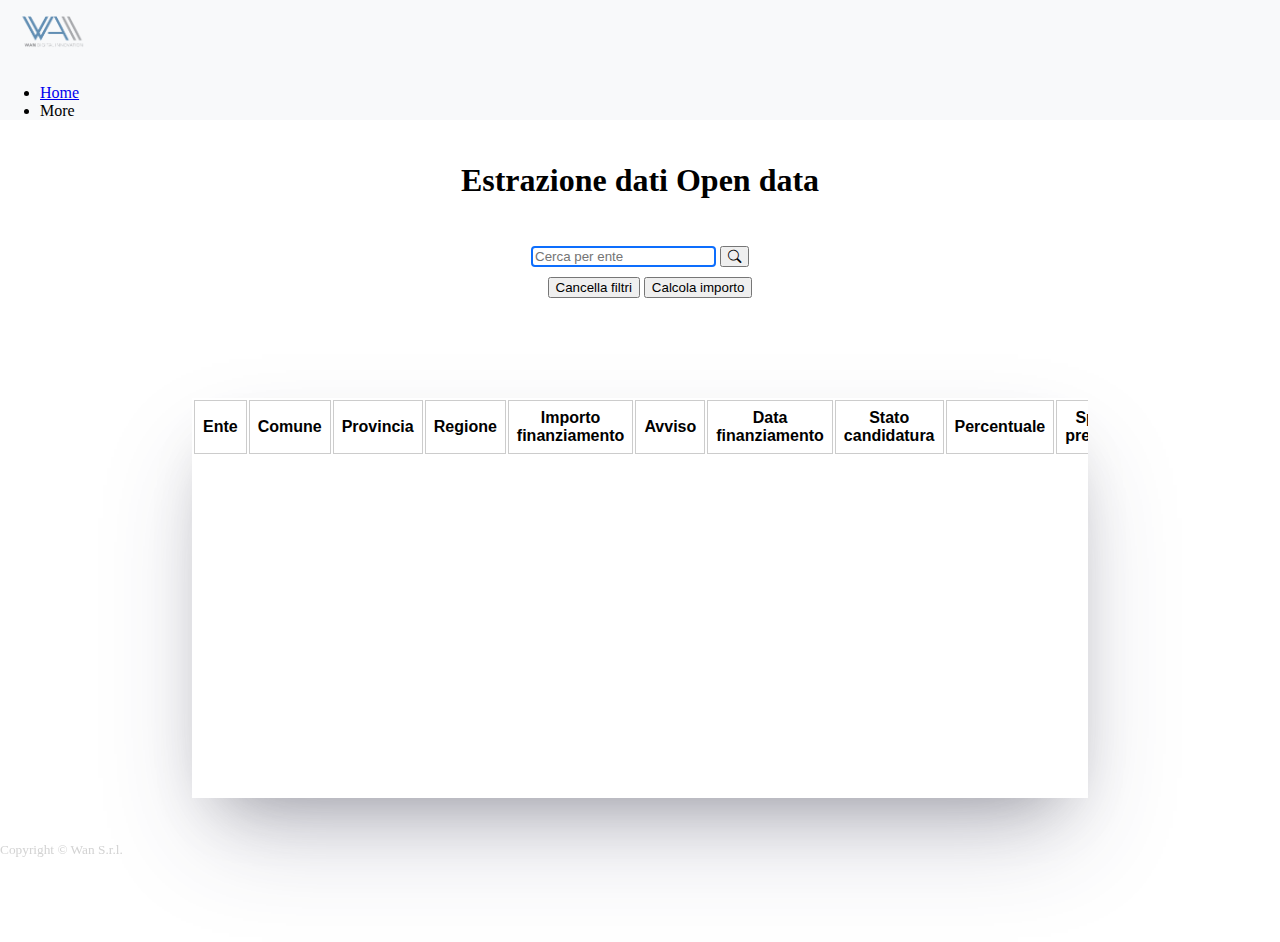
==== pages/opendata.html @ 82b285b7 "date update" ====
<!DOCTYPE html>

<html lang="it">
<head>
  <meta charset="utf-8">
  <meta name="viewport" content="width=device-width, initial-scale=1.0, minimum-scale=1.0, maximum-scale = 1.0, user-scalable = no, shrink-to-fit=no">
  <title>Wan - OpenData</title>
  <LINK href="../index.css" rel="stylesheet" type="text/css"/>
  <link rel="icon" type="image/x-icon" href="/images/favicon_wan.ico">
  <link href="https://cdn.jsdelivr.net/npm/bootstrap@5.0.2/dist/css/bootstrap.min.css" rel="stylesheet" integrity="sha384-EVSTQN3/azprG1Anm3QDgpJLIm9Nao0Yz1ztcQTwFspd3yD65VohhpuuCOmLASjC" crossorigin="anonymous">  <script href="../index.js" type="text/css"></script>
  <link rel="stylesheet" href="https://cdn.jsdelivr.net/npm/bootstrap-icons@1.10.3/font/bootstrap-icons.css">
  <script src="https://code.jquery.com/jquery-3.2.1.min.js"></script>
  <script src="https://cdn.jsdelivr.net/npm/bootstrap@5.0.2/dist/js/bootstrap.bundle.min.js" integrity="sha384-MrcW6ZMFYlzcLA8Nl+NtUVF0sA7MsXsP1UyJoMp4YLEuNSfAP+JcXn/tWtIaxVXM" crossorigin="anonymous"></script>
  <script src="https://cdn.jsdelivr.net/npm/popper.js@1.12.9/dist/umd/popper.min.js" integrity="sha384-ApNbgh9B+Y1QKtv3Rn7W3mgPxhU9K/ScQsAP7hUibX39j7fakFPskvXusvfa0b4Q" crossorigin="anonymous"></script>
  <script type="text/javascript" src="../date.js/date-it-IT.js"></script>
</head>

<body>
  <nav id="nav" class="navbar navbar-expand navbar-light bg-light">
    <div class="container-fluid">
      <a class="navbar-brand" href="../index.html">
        <img src="../images/Wan.png" alt="" width="100rem"class="d-inline-block align-text-top">
      </a>
      <div class="collapse navbar-collapse" id="navbarSupportedContent">
        <ul class="navbar-nav me-auto mb-2 mb-lg-0">
          <li class="nav-item">
            <a class="nav-link active" aria-current="page" href="../index.html">Home</a>
          </li>
          <li class="nav-item">
            <a class="nav-link disabled">More</a>
          </li>
        </ul>
      </div>
    </div>
  </nav>
  <br>
  <div id="wrapper">
    <h1 style="text-align: center; margin-top: 0.5rem;">Estrazione dati Open data</h1>
    <div style="text-align: center; padding-top: 0.5rem; width: 100%; margin: 0 auto;" id="filters">
      <br>
      <div class="input-group mb-3" style="width: 40%;margin: 0 auto;">
        <input id="search-input-ente" type="text" class="form-control" placeholder="Cerca per ente">
        <dfn style="width: 40rem !important;" data-info="Inserire un ente di cui estrarre i dati. Fare attenzione a eventuali caratteri speciali come accenti o apostrofi.">
        <button class="btn btn-primary" id="search-button-ente" type="button">
          <i class="bi bi-search"></i>
        </button>
      </dfn>
      </div>
      <div style="padding: 10px; margin: 0 auto;" id="filterContainer">
        <button class="btn btn-primary" style="margin: 0;" onclick="location.reload()"><span class="glyphicon glyphicon-refresh"></span> Cancella filtri</button>
        <dfn data-info="Calcola l'importo finanziato, la spesa presunta, il residuo e le entrate di un ente inserito in input."><button class="btn btn-danger" style="margin: 0;" id="btnImporto"><span class="glyphicon glyphicon-refresh"></span> Calcola importo</button></dfn>    
      </div>
      <br>
      <div style="width: 72%;margin: 0 auto;">
        <div id="labels" style="float: left;">
          <div id="labelsImporto" style="display: none; width: 100%;margin: 0 auto;">
            <span class="text">Somma importo finanziamento: </span><span id="sumImporto" class="sum">0</span><br>
            <span class="text">Somma spesa presunta: </span><span id="sumSpesaPres" class="sum">0</span><br>
            <span class="text">Somma residuo: </span><span id="sumResiduo" class="sum">0</span>
            <br><br>
          </div>
          <div id="labelsEntrate" style="display: none; width: 100%;margin: 0 auto;">
            <span class="text"><b>Entrate correnti</b>: </span><span id="entrCorrenti" class="entr">0</span><br>
            <span class="text"><b>Entrate capitali</b>: </span><span id="entrCapitali" class="entr">0</span><br>
            <br><br>
          </div>
        </div>
      </div>
    </div>
    <br>
    <br>
    <div class="main-wrapper-date" style="display: none;">
      <div id="tableContainerDate" style="visibility: visible;" class="responsive-table">
        <table id="tableDate" class="table">
          <thead id="tableHeadDate" style="overflow: hidden;text-align: center;border: 1px solid #cccccc;">
            <tr>
              <th scope="col">Avviso</th>
              <th scope="col">Data finanziamento</th>
              <th scope="col">Determina entro il</th>
              <th scope="col">Completamento entro il</th>
            </tr>
          </thead>
          <tbody id="tableBodyDate" style="text-align: center; vertical-align: middle;">
  
          </tbody>
        </table>
      </div>
    </div>
    <br>
    <br>
    <div class="main-wrapper">
      <div id="tableContainer" style="visibility: visible;" class="responsive-table">
        <table id="table" class="table">
          <thead id="tableHead" style="overflow: hidden;text-align: center;border: 1px solid #cccccc;">
            <tr>
              <th scope="col">Ente</th>
              <th scope="col">Comune</th>
              <th scope="col">Provincia</th>
              <th scope="col">Regione</th>
              <th scope="col">Importo finanziamento</th>
              <th scope="col">Avviso</th>
              <th scope="col">Data finanziamento</th>
              <th scope="col">Stato candidatura</th>
              <th scope="col">Percentuale</th>
              <th scope="col">Spesa presunta</th>
              <th scope="col">Residuo</th>
            </tr>
          </thead>
          <tbody id="tableBody" style="text-align: center; vertical-align: middle;">
  
          </tbody>
        </table>
      </div>
      <div id="tableContainerImporto" style="visibility:hidden;" class="responsive-table">
        <table id="tableImporto" class="table">
          <thead id="tableHeadImporto" style="overflow: hidden;text-align: center;border: 1px solid #cccccc;">
            <tr>
              <th scope="col">Ente</th>
              <th scope="col">Avviso</th>
              <th scope="col">Residuo</th>
              <th scope="col">Importo finanziamento</th>
            </tr>
          </thead>
          <tbody id="tableBodyImporto">
  
          </tbody>
        </table>
      </div>
    </div>
    <br><br><br><br>
    <br><br><br><br>
  </div>
  
  <footer id="sticky-footer" class="flex-shrink-0 py-4 bg-dark text-white-50">
    <div class="container text-center">
      <small>Copyright &copy; Wan S.r.l.</small>
    </div>
  </footer>
  
  
  
  <script>
    let isFiltered = false
    let lastIndex = 0
    $.getJSON('https://raw.githubusercontent.com/teamdigitale/padigitale2026-opendata/main/data/candidature_comuni_finanziate.json', function(data) {
      isFiltered = false  
      for(let i = 0; i < 300; i++)
        {
          let newRow = $("<tr>")
          $("<td>").html(data[i].ente).appendTo(newRow)
          $("<td>").html(data[i].comune).appendTo(newRow)
          $("<td>").html(data[i].provincia).appendTo(newRow)
          $("<td>").html(data[i].regione).appendTo(newRow)
          $("<td>").html(data[i].importo_finanziamento.toFixed(2).toString().replace(/\./g, ',')).digits().appendTo(newRow)
          $("<td>").html(data[i].avviso).appendTo(newRow)
          $("<td>").html(Date.parse(data[i].data_finanziamento).toString("dd/MM/yyyy")).appendTo(newRow)
          $("<td>").html(data[i].stato_candidatura).appendTo(newRow)
            if(data[i].avviso.includes("1.2")){
              $("<td>").html("15%").appendTo(newRow);
              $("<td>").html(((data[i].importo_finanziamento * 15)/100).toFixed(2).toString().replace(/\./g, ',')).digits().appendTo(newRow)
              $("<td>").html((data[i].importo_finanziamento - ((data[i].importo_finanziamento * 15)/100)).toFixed(2).toString().replace(/\./g, ',')).digits().appendTo(newRow)
            } else if(data[i].avviso.includes("1.4.1")){
              $("<td>").html("20%").appendTo(newRow)
              $("<td>").html(((data[i].importo_finanziamento * 20)/100).toFixed(2).toString().replace(/\./g, ',')).digits().appendTo(newRow)
              $("<td>").html((data[i].importo_finanziamento - ((data[i].importo_finanziamento * 20)/100)).toFixed(2).toString().replace(/\./g, ',')).digits().appendTo(newRow)
            } else if(data[i].avviso.includes("1.4.3 - app IO")){
              $("<td>").html("40%").appendTo(newRow)
              $("<td>").html(((data[i].importo_finanziamento * 40)/100).toFixed(2).toString().replace(/\./g, ',')).digits().appendTo(newRow)
              $("<td>").html((data[i].importo_finanziamento - ((data[i].importo_finanziamento * 40)/100)).toFixed(2).toString().replace(/\./g, ',')).digits().appendTo(newRow)
            } else if(data[i].avviso.includes("1.4.3 - pagoPA")){
              $("<td>").html("35%").appendTo(newRow)
              $("<td>").html(((data[i].importo_finanziamento * 35)/100).toFixed(2).toString().replace(/\./g, ',')).digits().appendTo(newRow)
              $("<td>").html((data[i].importo_finanziamento - ((data[i].importo_finanziamento * 35)/100)).toFixed(2).toString().replace(/\./g, ',')).digits().appendTo(newRow)
            } else if(data[i].avviso.includes("1.4.4")){
              $("<td>").html("20%").appendTo(newRow)
              $("<td>").html(((data[i].importo_finanziamento * 20)/100).toFixed(2).toString().replace(/\./g, ',')).digits().appendTo(newRow)
              $("<td>").html((data[i].importo_finanziamento - ((data[i].importo_finanziamento * 20)/100)).toFixed(2).toString().replace(/\./g, ',')).digits().appendTo(newRow)
            } else if(data[i].avviso.includes("1.4.5")){
              $("<td>").html("60%").appendTo(newRow)
              $("<td>").html(((data[i].importo_finanziamento * 60)/100).toFixed(2).toString().replace(/\./g, ',')).digits().appendTo(newRow)
              $("<td>").html((data[i].importo_finanziamento - ((data[i].importo_finanziamento * 60)/100)).toFixed(2).toString().replace(/\./g, ',')).digits().appendTo(newRow)
            } else {
              $("<td>").html("").appendTo(newRow)
            }
          
          newRow.appendTo("#table tbody")
        }
        lastIndex = 300
    });

  function myFunction() {
    // Declare variables
    var inputEnte, inputComune, inputProvincia, filterEnte, table, tr, tdEnte, tdComune, tdProvincia, i, txtValueEnte, txtValueComune, txtValueProvincia
    inputEnte = document.getElementById("filterEnte");
    filterEnte = inputEnte.value.toUpperCase();
    table = document.getElementById("table");
    tr = table.getElementsByTagName("tr");

    // Loop through all table rows, and hide those who don't match the search query
    for (i = 0; i < tr.length; i++) {
      tdEnte = tr[i].getElementsByTagName("td")[1];
      if (td) {
        txtValue = td.textContent || td.innerText;
        if (txtValue.toUpperCase().indexOf(filter) > -1) {
          tr[i].style.display = "";
        } else {
          tr[i].style.display = "none";
        }
      }
    }
  }

  document.getElementsByClassName("main-wrapper")[0].addEventListener("scroll", function handler() {
    
    if(isFiltered == false) {
      var scrollTop = document.getElementsByClassName("main-wrapper")[0].scrollTop;
      var scrollHeight = document.getElementsByClassName("main-wrapper")[0].scrollHeight;
      var offsetHeight = document.getElementsByClassName("main-wrapper")[0].offsetHeight;

      //check if the scroll reached the bottom
      if (offsetHeight + scrollTop >= scrollHeight)
      {
        $.getJSON('https://raw.githubusercontent.com/teamdigitale/padigitale2026-opendata/main/data/candidature_comuni_finanziate.json', function(data) {
          for(let i = lastIndex; i < (lastIndex + 300); i++)
          {
            let newRow = $("<tr>")
            $("<td>").html(data[i].ente).appendTo(newRow)
            $("<td>").html(data[i].comune).appendTo(newRow)
            $("<td>").html(data[i].provincia).appendTo(newRow)
            $("<td>").html(data[i].regione).appendTo(newRow)
            $("<td>").html(data[i].importo_finanziamento.toFixed(2).toString().replace(/\./g, ',')).digits().appendTo(newRow)
            $("<td>").html(data[i].avviso).appendTo(newRow)
            $("<td>").html(Date.parse(data[i].data_finanziamento).toString("dd/MM/yyyy")).appendTo(newRow)
            $("<td>").html(data[i].stato_candidatura).appendTo(newRow)
            if(data[i].avviso.includes("1.2")){
              $("<td>").html("15%").appendTo(newRow);
              $("<td>").html(((data[i].importo_finanziamento * 15)/100).toFixed(2).toString().replace(/\./g, ',')).digits().appendTo(newRow)
              $("<td>").html((data[i].importo_finanziamento - ((data[i].importo_finanziamento * 15)/100)).toFixed(2).toString().replace(/\./g, ',')).digits().appendTo(newRow)
            } else if(data[i].avviso.includes("1.4.1")){
              $("<td>").html("20%").appendTo(newRow)
              $("<td>").html(((data[i].importo_finanziamento * 20)/100).toFixed(2).toString().replace(/\./g, ',')).digits().appendTo(newRow)
              $("<td>").html((data[i].importo_finanziamento - ((data[i].importo_finanziamento * 20)/100)).toFixed(2).toString().replace(/\./g, ',')).digits().appendTo(newRow)
            } else if(data[i].avviso.includes("1.4.3 - app IO")){
              $("<td>").html("40%").appendTo(newRow)
              $("<td>").html(((data[i].importo_finanziamento * 40)/100).toFixed(2).toString().replace(/\./g, ',')).digits().appendTo(newRow)
              $("<td>").html((data[i].importo_finanziamento - ((data[i].importo_finanziamento * 40)/100)).toFixed(2).toString().replace(/\./g, ',')).digits().appendTo(newRow)
            } else if(data[i].avviso.includes("1.4.3 - pagoPA")){
              $("<td>").html("35%").appendTo(newRow)
              $("<td>").html(((data[i].importo_finanziamento * 35)/100).toFixed(2).toString().replace(/\./g, ',')).digits().appendTo(newRow)
              $("<td>").html((data[i].importo_finanziamento - ((data[i].importo_finanziamento * 35)/100)).toFixed(2).toString().replace(/\./g, ',')).digits().appendTo(newRow)
            } else if(data[i].avviso.includes("1.4.4")){
              $("<td>").html("20%").appendTo(newRow)
              $("<td>").html(((data[i].importo_finanziamento * 20)/100).toFixed(2).toString().replace(/\./g, ',')).digits().appendTo(newRow)
              $("<td>").html((data[i].importo_finanziamento - ((data[i].importo_finanziamento * 20)/100)).toFixed(2).toString().replace(/\./g, ',')).digits().appendTo(newRow)
            } else if(data[i].avviso.includes("1.4.5")){
              $("<td>").html("60%").appendTo(newRow)
              $("<td>").html(((data[i].importo_finanziamento * 60)/100).toFixed(2).toString().replace(/\./g, ',')).digits().appendTo(newRow)
              $("<td>").html((data[i].importo_finanziamento - ((data[i].importo_finanziamento * 60)/100)).toFixed(2).toString().replace(/\./g, ',')).digits().appendTo(newRow)
            } else {
              $("<td>").html("").appendTo(newRow)
            }
            newRow.appendTo("#table tbody")
            if(i == data.length - 1){
              this.removeEventListener("scroll",handler)
              break;
            }
          }
          lastIndex += 300
      });
      }
    }
});

  $("#search-button-ente").on('click', () => {
    let inputValue = ""
    if($("#search-input-ente").val().toUpperCase().includes("COMUNE DI")){
      inputValue = $("#search-input-ente").val().toUpperCase().replace("COMUNE DI","").trim();
    }else{
      inputValue = $("#search-input-ente").val().trim();
    }
    if(inputValue.includes("ì")){
        inputValue = inputValue.replace(/\ì/g, 'i\'')
      } else if (inputValue.includes("í")){
        inputValue = inputValue.replace(/\í/g, 'i\'')
      } else if (inputValue.includes("è")){
        inputValue = inputValue.replace(/\è/g, 'e\'')
      } else if (inputValue.includes("é")){
        inputValue = inputValue.replace(/\é/g, 'e\'')
      } else if (inputValue.includes("ò")){
        inputValue = inputValue.replace(/\ò/g, 'o\'')
      } else if (inputValue.includes("ó")){
        inputValue = inputValue.replace(/\ó/g, 'o\'')
      } else if (inputValue.includes("à")){
        inputValue = inputValue.replace(/\à/g, 'a\'')
      } else if (inputValue.includes("á")){
        inputValue = inputValue.replace(/\á/g, 'a\'')
      } else if (inputValue.includes("ù")){
        inputValue = inputValue.replace(/\ù/g, 'u\'')
      } else if (inputValue.includes("ú")){
        inputValue = inputValue.replace(/\ú/g, 'u\'')
      }
    if(inputValue != "") {
      isFiltered = true
      let array = null
      $("#search-input-ente").css("border","2px solid #0d6efd")
      $("#search-button-ente").css("background-color","#0d6efd")
      $("#search-button-ente").css("border","1px solid #0d6efd")
      $("#table tbody tr").each(function() {
        $(this).remove()
      })
      if($("#tableContainerImporto").css("visibility") == "visible") {
        location.reload()
      }
      $.getJSON('https://raw.githubusercontent.com/teamdigitale/padigitale2026-opendata/main/data/candidature_comuni_finanziate.json', function(data) {
        array = data.filter(a => a.ente.toUpperCase() == ("COMUNE DI " + inputValue.toUpperCase()))
        if(array.length == 0){
            alert("Inserire un ente valido!");
            location.reload();
        }
        let codComune = array[0].cod_comune
        $("#search-input-ente").val("Comune di " + inputValue.toLowerCase().replace(/\b[a-z]/g, function(letter) {
                  return letter.toUpperCase();
        }));
        for(let i = 0; i < array.length; i++)
        {
          let newRow = $("<tr>")
          $("<td>").html(array[i].ente).appendTo(newRow)
          $("<td>").html(array[i].comune).appendTo(newRow)
          $("<td>").html(array[i].provincia).appendTo(newRow)
          $("<td>").html(array[i].regione).appendTo(newRow)
          $("<td>").html(array[i].importo_finanziamento.toFixed(2).toString().replace(/\./g, ',')).digits().appendTo(newRow)
          $("<td>").html(array[i].avviso).appendTo(newRow)
          $("<td>").html(Date.parse(array[i].data_finanziamento).toString("dd/MM/yyyy")).appendTo(newRow)
          $("<td>").html(array[i].stato_candidatura).appendTo(newRow)
            if(array[i].cod_comune == codComune)
            {
              if(array[i].avviso.includes("1.2")){
                $("<td>").html("15%").appendTo(newRow);
                $("<td>").html(((array[i].importo_finanziamento * 15)/100).toFixed(2).toString().replace(/\./g, ',')).digits().appendTo(newRow)
                $("<td>").html((array[i].importo_finanziamento - ((array[i].importo_finanziamento * 15)/100)).toFixed(2).toString().replace(/\./g, ',')).digits().appendTo(newRow)
              } else if(array[i].avviso.includes("1.4.1")){
                $("<td>").html("20%").appendTo(newRow)
                $("<td>").html(((array[i].importo_finanziamento * 20)/100).toFixed(2).toString().replace(/\./g, ',')).digits().appendTo(newRow)
                $("<td>").html((array[i].importo_finanziamento - ((array[i].importo_finanziamento * 20)/100)).toFixed(2).toString().replace(/\./g, ',')).digits().appendTo(newRow)
              } else if(array[i].avviso.includes("1.4.3 - app IO")){
                $("<td>").html("40%").appendTo(newRow)
                $("<td>").html(((array[i].importo_finanziamento * 40)/100).toFixed(2).toString().replace(/\./g, ',')).digits().appendTo(newRow)
                $("<td>").html((array[i].importo_finanziamento - ((array[i].importo_finanziamento * 40)/100)).toFixed(2).toString().replace(/\./g, ',')).digits().appendTo(newRow)
              } else if(array[i].avviso.includes("1.4.3 - pagoPA")){
                $("<td>").html("35%").appendTo(newRow)
                $("<td>").html(((array[i].importo_finanziamento * 35)/100).toFixed(2).toString().replace(/\./g, ',')).digits().appendTo(newRow)
                $("<td>").html((array[i].importo_finanziamento - ((array[i].importo_finanziamento * 35)/100)).toFixed(2).toString().replace(/\./g, ',')).digits().appendTo(newRow)
              } else if(array[i].avviso.includes("1.4.4")){
                $("<td>").html("20%").appendTo(newRow)
                $("<td>").html(((array[i].importo_finanziamento * 20)/100).toFixed(2).toString().replace(/\./g, ',')).digits().appendTo(newRow)
                $("<td>").html((array[i].importo_finanziamento - ((array[i].importo_finanziamento * 20)/100)).toFixed(2).toString().replace(/\./g, ',')).digits().appendTo(newRow)
              } else if(array[i].avviso.includes("1.4.5")){
                $("<td>").html("60%").appendTo(newRow)
                $("<td>").html(((array[i].importo_finanziamento * 60)/100).toFixed(2).toString().replace(/\./g, ',')).digits().appendTo(newRow)
                $("<td>").html((array[i].importo_finanziamento - ((array[i].importo_finanziamento * 60)/100)).toFixed(2).toString().replace(/\./g, ',')).digits().appendTo(newRow)
              } else {
                $("<td>").html("").appendTo(newRow)
              }
            }
          
        
        newRow.appendTo("#table tbody")
        }
      });
    } 
    else {
      $("#search-input-ente").css("border","2px solid #dc3545")
      $("#search-button-ente").css("background-color","#dc3545")
      $("#search-button-ente").css("border","1px solid #dc3545")
      alert("Inserire un valore!")
    }
  });

  $.fn.digits = function(){ 
    return this.each(function(){ 
        $(this).text( $(this).text().replace(/(\d)(?=(\d\d\d)+(?!\d))/g, "$1.") ); 
    })
}

$(document).on('keypress',function(e) {
    if(e.which == 13) {
      let inputValue = ""
      if($("#search-input-ente").val().toUpperCase().includes("COMUNE DI")){
        inputValue = $("#search-input-ente").val().toUpperCase().replace("COMUNE DI","").trim();
      }else{
        inputValue = $("#search-input-ente").val().trim();
      }
      if(inputValue.includes("ì")){
        inputValue = inputValue.replace(/\ì/g, 'i\'')
      } else if (inputValue.includes("í")){
        inputValue = inputValue.replace(/\í/g, 'i\'')
      } else if (inputValue.includes("è")){
        inputValue = inputValue.replace(/\è/g, 'e\'')
      } else if (inputValue.includes("é")){
        inputValue = inputValue.replace(/\é/g, 'e\'')
      } else if (inputValue.includes("ò")){
        inputValue = inputValue.replace(/\ò/g, 'o\'')
      } else if (inputValue.includes("ó")){
        inputValue = inputValue.replace(/\ó/g, 'o\'')
      } else if (inputValue.includes("à")){
        inputValue = inputValue.replace(/\à/g, 'a\'')
      } else if (inputValue.includes("á")){
        inputValue = inputValue.replace(/\á/g, 'a\'')
      } else if (inputValue.includes("ù")){
        inputValue = inputValue.replace(/\ù/g, 'u\'')
      } else if (inputValue.includes("ú")){
        inputValue = inputValue.replace(/\ú/g, 'u\'')
      }
      let sumSpesaPres = 0
      let sumResiduo = 0

      if(inputValue != "") {
        isFiltered = true
        let array = null
        var items = {}, base, key;
        $("#tableContainer").css("visibility", "hidden")
        $("#tableContainerImporto").css("visibility", "visible")
        $("#labelsImporto").css("display", "block")
        $("#labelsEntrate").css("display", "block")
        $(".main-wrapper-date").css("display", "block")

        $("#search-input-ente").css("border","2px solid #0d6efd")
        $("#search-button-ente").css("background-color","#0d6efd")
        $("#search-button-ente").css("border","1px solid #0d6efd")
        $("#table tr").each(function() {
          $(this).remove()
        })
        $("#tableImporto tbody tr").each(function() {
          $(this).remove()
        })
        $.getJSON('https://raw.githubusercontent.com/teamdigitale/padigitale2026-opendata/main/data/candidature_comuni_finanziate.json', function(data) {
          array = data.filter(a => a.ente.toUpperCase() == ("COMUNE DI " + inputValue.toUpperCase()))
          if(array.length == 0){
            alert("Inserire un ente valido!");
            location.reload();
          }
          let codComune = array[0].cod_comune
          $.each(array, function(index, val) {
            let newRow = $("<tr>")
            let newRowDate = $("<tr>")
              if(val.cod_comune == codComune) {
                key = val.avviso;
                if (!items[key]) {
                    items[key] = 0;
                }
                items[key] += val.importo_finanziamento;
                if(val.avviso.includes("1.2")){
                  let dataFinanziamento = Date.parse(val.data_finanziamento).toString("dd/MM/yyyy")
                  $("<td>").html(val.avviso).appendTo(newRowDate)
                  $("<td>").html(dataFinanziamento).appendTo(newRowDate)
                  $("<td>").html(Date.parse(val.data_finanziamento).add(270).day().toString("dd/MM/yyyy")).appendTo(newRowDate)
                  $("<td>").html("+ 450").appendTo(newRowDate)
                  sumSpesaPres += (val.importo_finanziamento * 15)/100
                  sumResiduo += val.importo_finanziamento - ((val.importo_finanziamento * 15)/100)
                $("#sumSpesaPres").html(sumSpesaPres.toFixed(2).toString().replace(/\./g, ',')).digits()
                $("#sumResiduo").html(sumResiduo.toFixed(2).toString().replace(/\./g, ',')).digits()
                } else if(val.avviso.includes("1.4.1")){
                  let dataFinanziamento = Date.parse(val.data_finanziamento).toString("dd/MM/yyyy")
                  $("<td>").html(val.avviso).appendTo(newRowDate)
                  $("<td>").html(dataFinanziamento).appendTo(newRowDate)
                  $("<td>").html(Date.parse(val.data_finanziamento).add(270).day().toString("dd/MM/yyyy")).appendTo(newRowDate)
                  $("<td>").html("+ 360").appendTo(newRowDate)
                  sumSpesaPres += (val.importo_finanziamento * 20)/100
                    sumResiduo += val.importo_finanziamento - ((val.importo_finanziamento * 20)/100)
                  $("#sumSpesaPres").html(sumSpesaPres.toFixed(2).toString().replace(/\./g, ',')).digits()
                  $("#sumResiduo").html(sumResiduo.toFixed(2).toString().replace(/\./g, ',')).digits()
                } else if(val.avviso.includes("1.4.3 - app IO")){
                  let dataFinanziamento = Date.parse(val.data_finanziamento).toString("dd/MM/yyyy")
                  $("<td>").html(val.avviso).appendTo(newRowDate)
                  $("<td>").html(dataFinanziamento).appendTo(newRowDate)
                  $("<td>").html(Date.parse(val.data_finanziamento).add(180).day().toString("dd/MM/yyyy")).appendTo(newRowDate)
                  $("<td>").html("+ 240").appendTo(newRowDate)
                  sumSpesaPres += (val.importo_finanziamento * 40)/100
                    sumResiduo += val.importo_finanziamento - ((val.importo_finanziamento * 40)/100)
                  $("#sumSpesaPres").html(sumSpesaPres.toFixed(2).toString().replace(/\./g, ',')).digits()
                  $("#sumResiduo").html(sumResiduo.toFixed(2).toString().replace(/\./g, ',')).digits()
                } else if(val.avviso.includes("1.4.3 - pagoPA")){
                  let dataFinanziamento = Date.parse(val.data_finanziamento).toString("dd/MM/yyyy")
                  $("<td>").html(val.avviso).appendTo(newRowDate)
                  $("<td>").html(dataFinanziamento).appendTo(newRowDate)
                  $("<td>").html(Date.parse(val.data_finanziamento).add(180).day().toString("dd/MM/yyyy")).appendTo(newRowDate)
                  $("<td>").html("+ 240").appendTo(newRowDate)
                  sumSpesaPres += (val.importo_finanziamento * 35)/100
                    sumResiduo += val.importo_finanziamento - ((val.importo_finanziamento * 35)/100)
                  $("#sumSpesaPres").html(sumSpesaPres.toFixed(2).toString().replace(/\./g, ',')).digits()
                  $("#sumResiduo").html(sumResiduo.toFixed(2).toString().replace(/\./g, ',')).digits()
                } else if(val.avviso.includes("1.4.4")){
                  let dataFinanziamento = Date.parse(val.data_finanziamento).toString("dd/MM/yyyy")
                  $("<td>").html(val.avviso).appendTo(newRowDate)
                  $("<td>").html(dataFinanziamento).appendTo(newRowDate)
                  $("<td>").html(Date.parse(val.data_finanziamento).add(360).day().toString("dd/MM/yyyy")).appendTo(newRowDate)
                  $("<td>").html("+ 360").appendTo(newRowDate)
                  sumSpesaPres += (val.importo_finanziamento * 15)/100
                    sumResiduo += val.importo_finanziamento - ((val.importo_finanziamento * 15)/100)
                  $("#sumSpesaPres").html(sumSpesaPres.toFixed(2).toString().replace(/\./g, ',')).digits()
                  $("#sumResiduo").html(sumResiduo.toFixed(2).toString().replace(/\./g, ',')).digits()
                } else if(val.avviso.includes("1.4.5")){
                  let dataFinanziamento = Date.parse(val.data_finanziamento).toString("dd/MM/yyyy")
                  $("<td>").html(val.avviso).appendTo(newRowDate)
                  $("<td>").html(dataFinanziamento).appendTo(newRowDate)
                  $("<td>").html(Date.parse(val.data_finanziamento).add(90).day().toString("dd/MM/yyyy")).appendTo(newRowDate)
                  $("<td>").html("+ 180").appendTo(newRowDate)
                  sumSpesaPres += (val.importo_finanziamento * 60)/100
                    sumResiduo += val.importo_finanziamento - ((val.importo_finanziamento * 60)/100)
                  $("#sumSpesaPres").html(sumSpesaPres.toFixed(2).toString().replace(/\./g, ',')).digits()
                  $("#sumResiduo").html(sumResiduo.toFixed(2).toString().replace(/\./g, ',')).digits()
                }
              }
              newRowDate.appendTo("#tableBodyDate")
          });
          var outputArr = [];
          $.each(items, function(key, val) {
              outputArr.push([key, val]);
          });
          outputArr.sort();
          let sumImporto = 0
          let entrCorrenti = 0
          let entrCapitali = 0
          $("#search-input-ente").val("Comune di " + inputValue.toLowerCase().replace(/\b[a-z]/g, function(letter) {
                    return letter.toUpperCase();
          }));
          for(let i = 0; i < outputArr.length; i++)
          {
              if(outputArr[i][0].includes("1.2") || outputArr[i][0].includes("1.4.1") || outputArr[i][0].includes("1.4.3") || outputArr[i][0].includes("1.4.4") || outputArr[i][0].includes("1.4.5")){
                let newRow = $("<tr>")
                $("<td>").html("Comune di " + inputValue.toLowerCase().replace(/\b[a-z]/g, function(letter) {
                    return letter.toUpperCase();
                })).appendTo(newRow)
                $("<td>").html(outputArr[i][0]).appendTo(newRow)
                if(outputArr[i][0].includes("1.2")){
                  $("<td style='text-align: right'>").html((outputArr[i][1] - (outputArr[i][1]*15)/100).toFixed(2).toString().replace(/\./g, ',')).digits().appendTo(newRow)
                  entrCorrenti += outputArr[i][1] - (outputArr[i][1]*15)/100
                }else if(outputArr[i][0].includes("1.4.1")){
                  $("<td style='text-align: right'>").html((outputArr[i][1] - (outputArr[i][1]*20)/100).toFixed(2).toString().replace(/\./g, ',')).digits().appendTo(newRow)
                  entrCapitali += outputArr[i][1] - (outputArr[i][1]*20)/100
                }else if(outputArr[i][0].includes("1.4.3 - app IO")){
                  $("<td style='text-align: right'>").html((outputArr[i][1] - (outputArr[i][1]*40)/100).toFixed(2).toString().replace(/\./g, ',')).digits().appendTo(newRow)
                  entrCapitali += outputArr[i][1] - (outputArr[i][1]*40)/100
                }else if(outputArr[i][0].includes("1.4.3 - pagoPA")){
                  $("<td style='text-align: right'>").html((outputArr[i][1] - (outputArr[i][1]*35)/100).toFixed(2).toString().replace(/\./g, ',')).digits().appendTo(newRow)
                  entrCapitali += outputArr[i][1] - (outputArr[i][1]*35)/100
                }else if(outputArr[i][0].includes("1.4.4")){
                  $("<td style='text-align: right'>").html((outputArr[i][1] - (outputArr[i][1]*15)/100).toFixed(2).toString().replace(/\./g, ',')).digits().appendTo(newRow)
                    entrCapitali += outputArr[i][1] - (outputArr[i][1]*15)/100
                }else if(outputArr[i][0].includes("1.4.5")){
                  $("<td style='text-align: right'>").html((outputArr[i][1] - (outputArr[i][1]*60)/100).toFixed(2).toString().replace(/\./g, ',')).digits().appendTo(newRow)
                  entrCapitali += outputArr[i][1] - (outputArr[i][1]*60)/100
                }
                $("<td style='text-align: right'>").html(outputArr[i][1].toFixed(2).toString().replace(/\./g, ',')).digits().appendTo(newRow)
                sumImporto += outputArr[i][1]
                newRow.appendTo("#tableImporto tbody")
              }
          }
          $("#sumImporto").html(sumImporto.toFixed(2).toString().replace(/\./g, ',')).digits()
          $("#entrCorrenti").html(entrCorrenti.toFixed(2).toString().replace(/\./g, ',')).digits()
          $("#entrCapitali").html(entrCapitali.toFixed(2).toString().replace(/\./g, ',')).digits()
        });
      } 
      else {
        $("#search-input-ente").css("border","2px solid #dc3545")
        $("#search-button-ente").css("background-color","#dc3545")
        $("#search-button-ente").css("border","1px solid #dc3545")
        alert("Inserire un ente di cui calcolare l'importo!")
      }
    }
});

  $("#btnImporto").on('click', () => {
    let inputValue = ""
    if($("#search-input-ente").val().toUpperCase().includes("COMUNE DI")){
      inputValue = $("#search-input-ente").val().toUpperCase().replace("COMUNE DI","").trim();
    }else{
      inputValue = $("#search-input-ente").val().trim();
    }
    if(inputValue.includes("ì")){
      inputValue = inputValue.replace(/\ì/g, 'i\'')
    } else if (inputValue.includes("í")){
      inputValue = inputValue.replace(/\í/g, 'i\'')
    } else if (inputValue.includes("è")){
      inputValue = inputValue.replace(/\è/g, 'e\'')
    } else if (inputValue.includes("é")){
      inputValue = inputValue.replace(/\é/g, 'e\'')
    } else if (inputValue.includes("ò")){
      inputValue = inputValue.replace(/\ò/g, 'o\'')
    } else if (inputValue.includes("ó")){
      inputValue = inputValue.replace(/\ó/g, 'o\'')
    } else if (inputValue.includes("à")){
      inputValue = inputValue.replace(/\à/g, 'a\'')
    } else if (inputValue.includes("á")){
      inputValue = inputValue.replace(/\á/g, 'a\'')
    } else if (inputValue.includes("ù")){
      inputValue = inputValue.replace(/\ù/g, 'u\'')
    } else if (inputValue.includes("ú")){
      inputValue = inputValue.replace(/\ú/g, 'u\'')
    }
    let sumSpesaPres = 0
    let sumResiduo = 0

    if(inputValue != "") {
      isFiltered = true
      let array = null
      var items = {}, base, key;
      $("#tableContainer").css("visibility", "hidden")
      $("#tableContainerImporto").css("visibility", "visible")
      $("#labelsImporto").css("display", "block")
      $("#labelsEntrate").css("display", "block")
      $(".main-wrapper-date").css("display", "block")

      $("#search-input-ente").css("border","2px solid #0d6efd")
      $("#search-button-ente").css("background-color","#0d6efd")
      $("#search-button-ente").css("border","1px solid #0d6efd")
      $("#table tr").each(function() {
        $(this).remove()
      })
      $("#tableImporto tbody tr").each(function() {
        $(this).remove()
      })
      $.getJSON('https://raw.githubusercontent.com/teamdigitale/padigitale2026-opendata/main/data/candidature_comuni_finanziate.json', function(data) {
        array = data.filter(a => a.ente.toUpperCase() == ("COMUNE DI " + inputValue.toUpperCase()))
        if(array.length == 0){
          alert("Inserire un ente valido!");
          location.reload();
        }
        let codComune = array[0].cod_comune
        $.each(array, function(index, val) {
          let newRow = $("<tr>")
          let newRowDate = $("<tr>")
            if(val.cod_comune == codComune) {
              key = val.avviso;
              if (!items[key]) {
                  items[key] = 0;
              }
              items[key] += val.importo_finanziamento;
              if(val.avviso.includes("1.2")){
                let dataFinanziamento = Date.parse(val.data_finanziamento).toString("dd/MM/yyyy")
                $("<td>").html(val.avviso).appendTo(newRowDate)
                $("<td>").html(dataFinanziamento).appendTo(newRowDate)
                $("<td>").html(Date.parse(val.data_finanziamento).add(270).day().toString("dd/MM/yyyy")).appendTo(newRowDate)
                $("<td>").html("+ 450").appendTo(newRowDate)
                sumSpesaPres += (val.importo_finanziamento * 15)/100
                sumResiduo += val.importo_finanziamento - ((val.importo_finanziamento * 15)/100)
              $("#sumSpesaPres").html(sumSpesaPres.toFixed(2).toString().replace(/\./g, ',')).digits()
              $("#sumResiduo").html(sumResiduo.toFixed(2).toString().replace(/\./g, ',')).digits()
              } else if(val.avviso.includes("1.4.1")){
                let dataFinanziamento = Date.parse(val.data_finanziamento).toString("dd/MM/yyyy")
                $("<td>").html(val.avviso).appendTo(newRowDate)
                $("<td>").html(dataFinanziamento).appendTo(newRowDate)
                $("<td>").html(Date.parse(val.data_finanziamento).add(270).day().toString("dd/MM/yyyy")).appendTo(newRowDate)
                $("<td>").html("+ 360").appendTo(newRowDate)
                sumSpesaPres += (val.importo_finanziamento * 20)/100
                  sumResiduo += val.importo_finanziamento - ((val.importo_finanziamento * 20)/100)
                $("#sumSpesaPres").html(sumSpesaPres.toFixed(2).toString().replace(/\./g, ',')).digits()
                $("#sumResiduo").html(sumResiduo.toFixed(2).toString().replace(/\./g, ',')).digits()
              } else if(val.avviso.includes("1.4.3 - app IO")){
                let dataFinanziamento = Date.parse(val.data_finanziamento).toString("dd/MM/yyyy")
                $("<td>").html(val.avviso).appendTo(newRowDate)
                $("<td>").html(dataFinanziamento).appendTo(newRowDate)
                $("<td>").html(Date.parse(val.data_finanziamento).add(180).day().toString("dd/MM/yyyy")).appendTo(newRowDate)
                $("<td>").html("+ 240").appendTo(newRowDate)
                sumSpesaPres += (val.importo_finanziamento * 40)/100
                  sumResiduo += val.importo_finanziamento - ((val.importo_finanziamento * 40)/100)
                $("#sumSpesaPres").html(sumSpesaPres.toFixed(2).toString().replace(/\./g, ',')).digits()
                $("#sumResiduo").html(sumResiduo.toFixed(2).toString().replace(/\./g, ',')).digits()
              } else if(val.avviso.includes("1.4.3 - pagoPA")){
                let dataFinanziamento = Date.parse(val.data_finanziamento).toString("dd/MM/yyyy")
                $("<td>").html(val.avviso).appendTo(newRowDate)
                $("<td>").html(dataFinanziamento).appendTo(newRowDate)
                $("<td>").html(Date.parse(val.data_finanziamento).add(180).day().toString("dd/MM/yyyy")).appendTo(newRowDate)
                $("<td>").html("+ 240").appendTo(newRowDate)
                sumSpesaPres += (val.importo_finanziamento * 35)/100
                  sumResiduo += val.importo_finanziamento - ((val.importo_finanziamento * 35)/100)
                $("#sumSpesaPres").html(sumSpesaPres.toFixed(2).toString().replace(/\./g, ',')).digits()
                $("#sumResiduo").html(sumResiduo.toFixed(2).toString().replace(/\./g, ',')).digits()
              } else if(val.avviso.includes("1.4.4")){
                let dataFinanziamento = Date.parse(val.data_finanziamento).toString("dd/MM/yyyy")
                $("<td>").html(val.avviso).appendTo(newRowDate)
                $("<td>").html(dataFinanziamento).appendTo(newRowDate)
                $("<td>").html(Date.parse(val.data_finanziamento).add(360).day().toString("dd/MM/yyyy")).appendTo(newRowDate)
                $("<td>").html("+ 360").appendTo(newRowDate)
                sumSpesaPres += (val.importo_finanziamento * 15)/100
                  sumResiduo += val.importo_finanziamento - ((val.importo_finanziamento * 15)/100)
                $("#sumSpesaPres").html(sumSpesaPres.toFixed(2).toString().replace(/\./g, ',')).digits()
                $("#sumResiduo").html(sumResiduo.toFixed(2).toString().replace(/\./g, ',')).digits()
              } else if(val.avviso.includes("1.4.5")){
                let dataFinanziamento = Date.parse(val.data_finanziamento).toString("dd/MM/yyyy")
                $("<td>").html(val.avviso).appendTo(newRowDate)
                $("<td>").html(dataFinanziamento).appendTo(newRowDate)
                $("<td>").html(Date.parse(val.data_finanziamento).add(90).day().toString("dd/MM/yyyy")).appendTo(newRowDate)
                $("<td>").html("+ 180").appendTo(newRowDate)
                sumSpesaPres += (val.importo_finanziamento * 60)/100
                  sumResiduo += val.importo_finanziamento - ((val.importo_finanziamento * 60)/100)
                $("#sumSpesaPres").html(sumSpesaPres.toFixed(2).toString().replace(/\./g, ',')).digits()
                $("#sumResiduo").html(sumResiduo.toFixed(2).toString().replace(/\./g, ',')).digits()
              }
            }
            newRowDate.appendTo("#tableBodyDate")
        });
        var outputArr = [];
        $.each(items, function(key, val) {
            outputArr.push([key, val]);
        });
        outputArr.sort();
        let sumImporto = 0
        let entrCorrenti = 0
        let entrCapitali = 0
        $("#search-input-ente").val("Comune di " + inputValue.toLowerCase().replace(/\b[a-z]/g, function(letter) {
                  return letter.toUpperCase();
        }));
        for(let i = 0; i < outputArr.length; i++)
        {
            if(outputArr[i][0].includes("1.2") || outputArr[i][0].includes("1.4.1") || outputArr[i][0].includes("1.4.3") || outputArr[i][0].includes("1.4.4") || outputArr[i][0].includes("1.4.5")){
              let newRow = $("<tr>")
              $("<td>").html("Comune di " + inputValue.toLowerCase().replace(/\b[a-z]/g, function(letter) {
                  return letter.toUpperCase();
              })).appendTo(newRow)
              $("<td>").html(outputArr[i][0]).appendTo(newRow)
              if(outputArr[i][0].includes("1.2")){
                $("<td style='text-align: right'>").html((outputArr[i][1] - (outputArr[i][1]*15)/100).toFixed(2).toString().replace(/\./g, ',')).digits().appendTo(newRow)
                entrCorrenti += outputArr[i][1] - (outputArr[i][1]*15)/100
              }else if(outputArr[i][0].includes("1.4.1")){
                $("<td style='text-align: right'>").html((outputArr[i][1] - (outputArr[i][1]*20)/100).toFixed(2).toString().replace(/\./g, ',')).digits().appendTo(newRow)
                entrCapitali += outputArr[i][1] - (outputArr[i][1]*20)/100
              }else if(outputArr[i][0].includes("1.4.3 - app IO")){
                $("<td style='text-align: right'>").html((outputArr[i][1] - (outputArr[i][1]*40)/100).toFixed(2).toString().replace(/\./g, ',')).digits().appendTo(newRow)
                entrCapitali += outputArr[i][1] - (outputArr[i][1]*40)/100
              }else if(outputArr[i][0].includes("1.4.3 - pagoPA")){
                $("<td style='text-align: right'>").html((outputArr[i][1] - (outputArr[i][1]*35)/100).toFixed(2).toString().replace(/\./g, ',')).digits().appendTo(newRow)
                entrCapitali += outputArr[i][1] - (outputArr[i][1]*35)/100
              }else if(outputArr[i][0].includes("1.4.4")){
                $("<td style='text-align: right'>").html((outputArr[i][1] - (outputArr[i][1]*15)/100).toFixed(2).toString().replace(/\./g, ',')).digits().appendTo(newRow)
                  entrCapitali += outputArr[i][1] - (outputArr[i][1]*15)/100
              }else if(outputArr[i][0].includes("1.4.5")){
                $("<td style='text-align: right'>").html((outputArr[i][1] - (outputArr[i][1]*60)/100).toFixed(2).toString().replace(/\./g, ',')).digits().appendTo(newRow)
                entrCapitali += outputArr[i][1] - (outputArr[i][1]*60)/100
              }
              $("<td style='text-align: right'>").html(outputArr[i][1].toFixed(2).toString().replace(/\./g, ',')).digits().appendTo(newRow)
              sumImporto += outputArr[i][1]
              newRow.appendTo("#tableImporto tbody")
            }
        }
        $("#sumImporto").html(sumImporto.toFixed(2).toString().replace(/\./g, ',')).digits()
        $("#entrCorrenti").html(entrCorrenti.toFixed(2).toString().replace(/\./g, ',')).digits()
        $("#entrCapitali").html(entrCapitali.toFixed(2).toString().replace(/\./g, ',')).digits()
      });
    } 
    else {
      $("#search-input-ente").css("border","2px solid #dc3545")
      $("#search-button-ente").css("background-color","#dc3545")
      $("#search-button-ente").css("border","1px solid #dc3545")
      alert("Inserire un ente di cui calcolare l'importo!")
    }
  });
    </script>
</body>
</html>
---- index.css ----
.main-wrapper{
    width: 70%;
    overflow-y: auto;
    height: 400px;
    margin: 0 auto;
    box-sizing: border-box;
    box-shadow: rgba(255, 255, 255, 0.1) 0px 1px 1px 0px inset, rgba(50, 50, 93, 0.25) 0px 50px 100px -20px, rgba(0, 0, 0, 0.3) 0px 30px 60px -30px;
  }
  .main-wrapper-date{
    width: 30%;
    overflow-y: auto;
    height: 300px;
    margin-right: 6rem;
    margin-bottom: 4rem;
    box-sizing: border-box;
    float: right;
    box-shadow: rgba(255, 255, 255, 0.1) 1px 0px 1px 0px inset, rgba(50, 50, 93, 0.25) 50px 0px 100px -20px, rgba(0, 0, 0, 0.3) 0px 30px 60px -30px;
  }
  tr:hover {background-color: rgb(221, 221, 221);}
  #wrapper{
    margin: 0 auto;
  }
  .responsive-table{
    display: inline-block;
    min-width: 100%;
    box-sizing: border-box;
  }
  
  .responsive-table > table {
    width: 100%;
  }
  
  .responsive-table > table td, th {
    border: 1px solid #cccccc;
    padding: 8px;
    font-family: Arial;
    font-size: 16px;
  }
#filters div {
    width: 100%;
    margin: 0 auto;
}
#nav{
  width: 100%;
  background-color: #f8f9fa;
}

#sticky-footer{
  position: fixed;
  bottom: 0;
  width: 100%;
  height: 60px;   /* Height of the footer */
  color:lightgray !important;
}
footer div{
  vertical-align: middle;
}

#filterContainer button{
    margin: 3rem;
}

body {
  overflow-y: auto;
  overflow-x: hidden;
  padding: 0;
  margin: 0;
  width: 100%;
}

#labels{
  width: fit-content !important;
}

@media only screen and (min-device-width: 320px) and (max-device-width: 480px) {
    .main-wrapper{
        width: 80%;
        padding: 0;
      }
      .main-wrapper-date{
        width: 70%;
        padding: 0;
        margin: 0 auto;
        float: none;
      }
    #nav{
      width: 100%;
      background-color: #f8f9fa;
    }
    #filters{
      width: 100% !important;
    }
    @media (hover: none) {
      dfn:hover { color: none; }
    }
    .card{
      width: 11rem !important;
    }
    .card-text { 
      text-overflow: ellipsis;
      overflow: hidden; 
      width: 8rem; 
      height: 1.2em; 
      white-space: nowrap;
    }
  }

  .text{
    padding-left: 2rem;
    float:left;
  }
  .sum{
    padding-right: 2rem;
    float: right;
  }
  .entr{
    padding-right: 2rem;
    float: right;
  }

  @media (max-width: 1000px) {
    #filters div{
      width: 100% !important;
    }
    .main-wrapper-date{
      width: 70%;
      padding: 0;
    }
    #labels{
      width: 90% !important;
    }
    @media (hover: hover) and (pointer: fine) {
      a:hover { color: red; }
    }
    #search-button-ente{
      width: 100%;
    }
}
#labels{
  width: 30rem !important;
}
@media (hover: hover) {
  dfn {
    cursor: help;
    font-style: normal;
    position: relative;
    max-width: fit-content;
    }
    dfn::after {
      content: attr(data-info);
      display: inline;
      position: absolute;
      top: 22px; left: 0;
      opacity: 0;
      width: 20rem;
      font-size: 13px;
      font-weight: 700;
      line-height: 1.5em;
      padding: 0.5em 0.8em;
      background: rgba(0,0,0,0.8);
      color: #fff;
      pointer-events: none; /* This prevents the box from apearing when hovered. */
      transition: opacity 250ms, top 250ms;
    }
    dfn::before {
      content: '';
      display: block;
      position: absolute;
      top: 12px; left: 20px;
      opacity: 0;
      width: 0; height: 0;
      border: solid transparent 5px;
      border-bottom-color: rgba(0,0,0,0.8);
      transition: opacity 250ms, top 250ms;
    }
}
@media (hover: none) {
  /* Device that can not hover with ease */
}
@media (pointer: coarse) {
  /* Device with limited pointing accuracy (touch) */
}
@media (pointer: fine) {
  dfn {
  cursor: help;
  font-style: normal;
  position: relative;
  max-width: fit-content;
  }
  dfn::after {
    content: attr(data-info);
    display: inline;
    position: absolute;
    top: 22px; left: 0;
    opacity: 0;
    width: 20rem;
    font-size: 13px;
    font-weight: 700;
    line-height: 1.5em;
    padding: 0.5em 0.8em;
    background: rgba(0,0,0,0.8);
    color: #fff;
    pointer-events: none; /* This prevents the box from apearing when hovered. */
    transition: opacity 250ms, top 250ms;
  }
  dfn::before {
    content: '';
    display: block;
    position: absolute;
    top: 12px; left: 20px;
    opacity: 0;
    width: 0; height: 0;
    border: solid transparent 5px;
    border-bottom-color: rgba(0,0,0,0.8);
    transition: opacity 250ms, top 250ms;
  }
}
@media (pointer: none) {
  /* Device with no pointing */
}

input[type=text] {
  border: 2px solid #0d6efd;
  border-radius: 4px;
}



dfn:hover {z-index: 2;} /* Keeps the info boxes on top of other elements */
dfn:hover::after,
dfn:hover::before {opacity: 1;}
dfn:hover::after {top: 30px;}
dfn:hover::before {top: 20px;}

::-webkit-scrollbar
{
	width: 9px;
  height: 9px;
	background-color: #F5F5F5;
}
::-webkit-scrollbar-thumb
{
	border-radius: 10px;
	-webkit-box-shadow: inset 0 0 6px rgba(0,0,0,.3);
	background-color: #cecece;
}
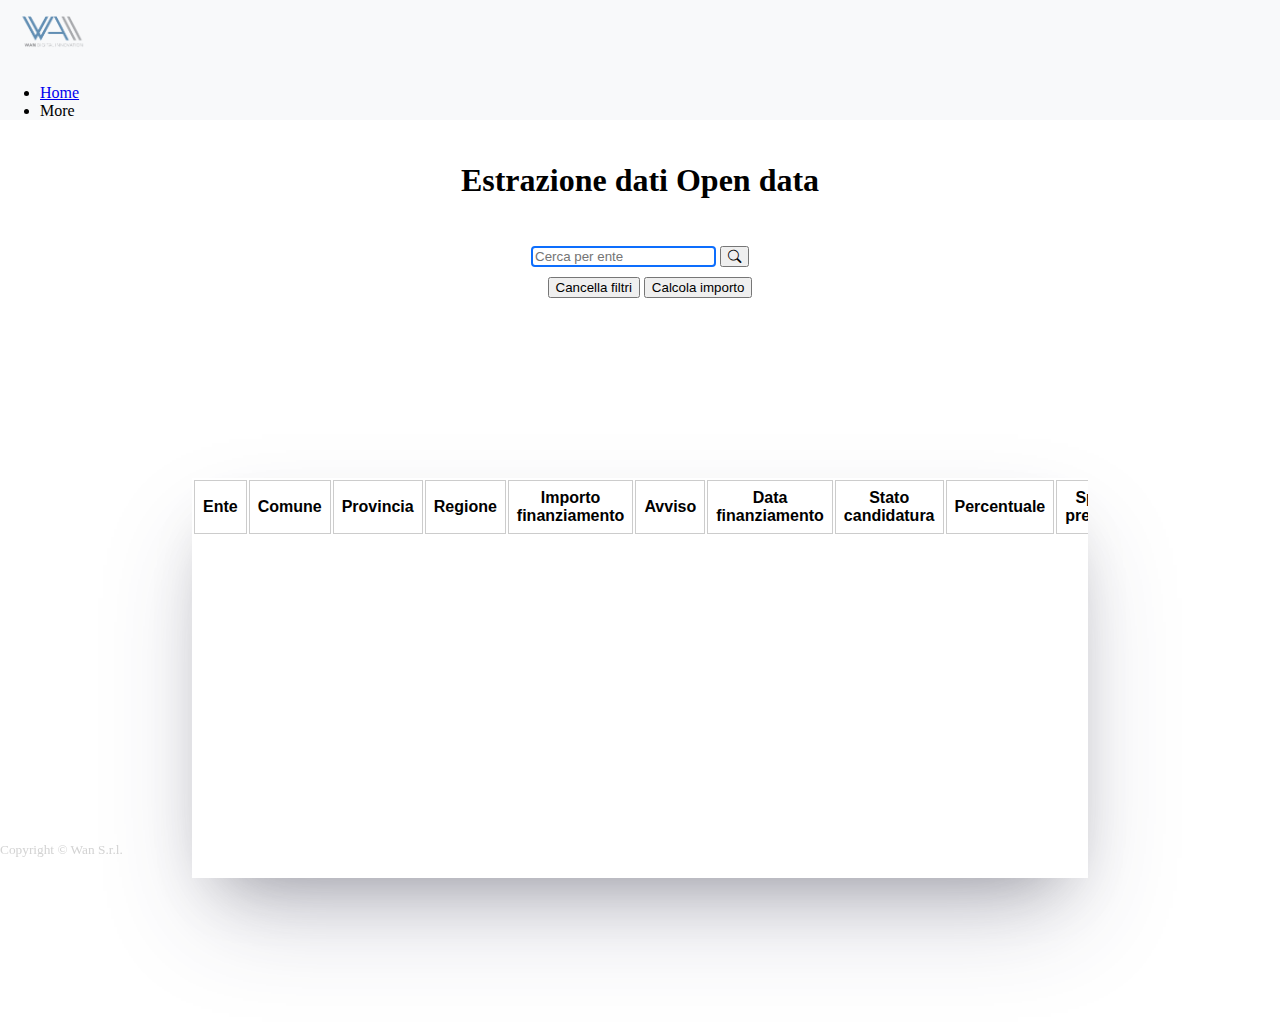
==== commit dae598ef: "date update" ====
--- a/pages/opendata.html
+++ b/pages/opendata.html
@@ -51,7 +51,7 @@
         <dfn data-info="Calcola l'importo finanziato, la spesa presunta, il residuo e le entrate di un ente inserito in input."><button class="btn btn-danger" style="margin: 0;" id="btnImporto"><span class="glyphicon glyphicon-refresh"></span> Calcola importo</button></dfn>    
       </div>
       <br>
-      <div style="width: 72%;margin: 0 auto;">
+      <div style="width: 72%;margin: 0 auto;padding-top: 5rem;">
         <div id="labels" style="float: left;">
           <div id="labelsImporto" style="display: none; width: 100%;margin: 0 auto;">
             <span class="text">Somma importo finanziamento: </span><span id="sumImporto" class="sum">0</span><br>
@@ -70,7 +70,7 @@
     <br>
     <br>
     <div class="main-wrapper-date" style="display: none;">
-      <div id="tableContainerDate" style="visibility: visible;" class="responsive-table">
+      <div id="tableContainerDate" style="display: block;" class="responsive-table">
         <table id="tableDate" class="table">
           <thead id="tableHeadDate" style="overflow: hidden;text-align: center;border: 1px solid #cccccc;">
             <tr>
@@ -89,7 +89,7 @@
     <br>
     <br>
     <div class="main-wrapper">
-      <div id="tableContainer" style="visibility: visible;" class="responsive-table">
+      <div id="tableContainer" style="display: block;" class="responsive-table">
         <table id="table" class="table">
           <thead id="tableHead" style="overflow: hidden;text-align: center;border: 1px solid #cccccc;">
             <tr>
@@ -111,7 +111,7 @@
           </tbody>
         </table>
       </div>
-      <div id="tableContainerImporto" style="visibility:hidden;" class="responsive-table">
+      <div id="tableContainerImporto" style="display:none;" class="responsive-table">
         <table id="tableImporto" class="table">
           <thead id="tableHeadImporto" style="overflow: hidden;text-align: center;border: 1px solid #cccccc;">
             <tr>
@@ -308,7 +308,7 @@
       $("#table tbody tr").each(function() {
         $(this).remove()
       })
-      if($("#tableContainerImporto").css("visibility") == "visible") {
+      if($("#tableContainerImporto").css("display") == "block") {
         location.reload()
       }
       $.getJSON('https://raw.githubusercontent.com/teamdigitale/padigitale2026-opendata/main/data/candidature_comuni_finanziate.json', function(data) {
@@ -418,8 +418,8 @@
         isFiltered = true
         let array = null
         var items = {}, base, key;
-        $("#tableContainer").css("visibility", "hidden")
-        $("#tableContainerImporto").css("visibility", "visible")
+        $("#tableContainer").css("display", "none")
+        $("#tableContainerImporto").css("display", "block")
         $("#labelsImporto").css("display", "block")
         $("#labelsEntrate").css("display", "block")
         $(".main-wrapper-date").css("display", "block")
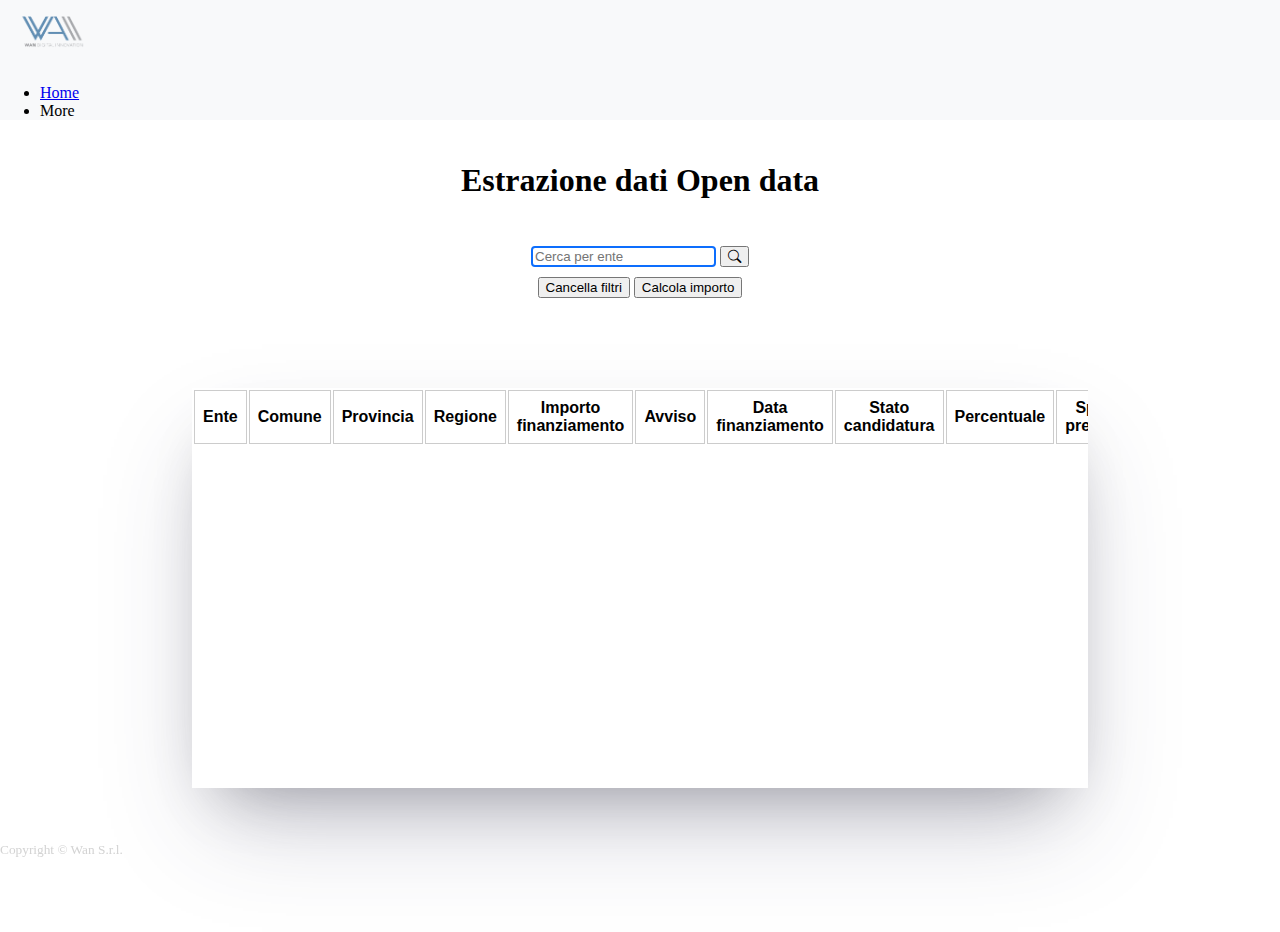
==== commit 8a9eb2fe: "date responsive" ====
--- a/pages/opendata.html
+++ b/pages/opendata.html
@@ -36,8 +36,8 @@
   <br>
   <div id="wrapper">
     <h1 style="text-align: center; margin-top: 0.5rem;">Estrazione dati Open data</h1>
-    <div style="text-align: center; padding-top: 0.5rem; width: 100%; margin: 0 auto;" id="filters">
-      <br>
+    <br>
+    <div style="text-align: center; padding-top: 0.5rem; width: 100%; margin: 0 auto;">
       <div class="input-group mb-3" style="width: 40%;margin: 0 auto;">
         <input id="search-input-ente" type="text" class="form-control" placeholder="Cerca per ente">
         <dfn style="width: 40rem !important;" data-info="Inserire un ente di cui estrarre i dati. Fare attenzione a eventuali caratteri speciali come accenti o apostrofi.">
@@ -50,40 +50,43 @@
         <button class="btn btn-primary" style="margin: 0;" onclick="location.reload()"><span class="glyphicon glyphicon-refresh"></span> Cancella filtri</button>
         <dfn data-info="Calcola l'importo finanziato, la spesa presunta, il residuo e le entrate di un ente inserito in input."><button class="btn btn-danger" style="margin: 0;" id="btnImporto"><span class="glyphicon glyphicon-refresh"></span> Calcola importo</button></dfn>    
       </div>
-      <br>
-      <div style="width: 72%;margin: 0 auto;padding-top: 5rem;">
-        <div id="labels" style="float: left;">
-          <div id="labelsImporto" style="display: none; width: 100%;margin: 0 auto;">
-            <span class="text">Somma importo finanziamento: </span><span id="sumImporto" class="sum">0</span><br>
-            <span class="text">Somma spesa presunta: </span><span id="sumSpesaPres" class="sum">0</span><br>
-            <span class="text">Somma residuo: </span><span id="sumResiduo" class="sum">0</span>
-            <br><br>
-          </div>
-          <div id="labelsEntrate" style="display: none; width: 100%;margin: 0 auto;">
-            <span class="text"><b>Entrate correnti</b>: </span><span id="entrCorrenti" class="entr">0</span><br>
-            <span class="text"><b>Entrate capitali</b>: </span><span id="entrCapitali" class="entr">0</span><br>
-            <br><br>
+    </div>
+    <br>
+    <div id="flexbox" style="width: 70%;display: flex;flex-wrap:nowrap;margin: 0 auto;">
+      <div style="text-align: center; padding-top: 0.5rem; width: fit-content; margin: 0 auto; float: left;" id="filters">
+        <br>
+        <div style="width: 100%;margin: 0 auto;padding-right: 3rem;">
+          <div id="labels">
+            <div id="labelsImporto" style="display: none; width: 20rem;margin: 0;">
+              <span class="text">Somma importo finanziamento: </span><span id="sumImporto" class="sum">0</span><br>
+              <span class="text">Somma spesa presunta: </span><span id="sumSpesaPres" class="sum">0</span><br>
+              <span class="text">Somma residuo: </span><span id="sumResiduo" class="sum">0</span>
+              <br><br>
+            </div>
+            <div id="labelsEntrate" style="display: none; width: 20rem;margin: 0;">
+              <span class="text"><b>Entrate correnti</b>: </span><span id="entrCorrenti" class="entr">0</span><br>
+              <span class="text"><b>Entrate capitali</b>: </span><span id="entrCapitali" class="entr">0</span><br>
+              <br><br>
+            </div>
           </div>
         </div>
       </div>
-    </div>
-    <br>
-    <br>
-    <div class="main-wrapper-date" style="display: none;">
-      <div id="tableContainerDate" style="display: block;" class="responsive-table">
-        <table id="tableDate" class="table">
-          <thead id="tableHeadDate" style="overflow: hidden;text-align: center;border: 1px solid #cccccc;">
-            <tr>
-              <th scope="col">Avviso</th>
-              <th scope="col">Data finanziamento</th>
-              <th scope="col">Determina entro il</th>
-              <th scope="col">Completamento entro il</th>
-            </tr>
-          </thead>
-          <tbody id="tableBodyDate" style="text-align: center; vertical-align: middle;">
-  
-          </tbody>
-        </table>
+      <div class="main-wrapper-date" style="display: none;float: right;">
+        <div id="tableContainerDate" style="display: block;" class="responsive-table">
+          <table id="tableDate" class="table">
+            <thead id="tableHeadDate" style="overflow: hidden;text-align: center;border: 1px solid #cccccc;">
+              <tr>
+                <th scope="col">Avviso</th>
+                <th scope="col">Data finanziamento</th>
+                <th scope="col">Determina entro il</th>
+                <th scope="col">Completamento entro il</th>
+              </tr>
+            </thead>
+            <tbody id="tableBodyDate" style="text-align: center; vertical-align: middle;">
+    
+            </tbody>
+          </table>
+        </div>
       </div>
     </div>
     <br>
@@ -308,6 +311,9 @@
       $("#table tbody tr").each(function() {
         $(this).remove()
       })
+      $("#tableDate tbody tr").each(function() {
+          $(this).remove()
+      })
       if($("#tableContainerImporto").css("display") == "block") {
         location.reload()
       }
@@ -430,6 +436,9 @@
         $("#table tr").each(function() {
           $(this).remove()
         })
+        $("#tableDate tbody tr").each(function() {
+          $(this).remove()
+        })
         $("#tableImporto tbody tr").each(function() {
           $(this).remove()
         })
@@ -440,9 +449,10 @@
             location.reload();
           }
           let codComune = array[0].cod_comune
+          let dateArray = {}
+          let dates = []
           $.each(array, function(index, val) {
             let newRow = $("<tr>")
-            let newRowDate = $("<tr>")
               if(val.cod_comune == codComune) {
                 key = val.avviso;
                 if (!items[key]) {
@@ -451,67 +461,70 @@
                 items[key] += val.importo_finanziamento;
                 if(val.avviso.includes("1.2")){
                   let dataFinanziamento = Date.parse(val.data_finanziamento).toString("dd/MM/yyyy")
-                  $("<td>").html(val.avviso).appendTo(newRowDate)
-                  $("<td>").html(dataFinanziamento).appendTo(newRowDate)
-                  $("<td>").html(Date.parse(val.data_finanziamento).add(270).day().toString("dd/MM/yyyy")).appendTo(newRowDate)
-                  $("<td>").html("+ 450").appendTo(newRowDate)
+                  let determina = Date.parse(val.data_finanziamento).add(270).day().toString("dd/MM/yyyy")
+                  dateArray = {"avviso" : val.avviso, "dataFin" : dataFinanziamento, "determina" : determina, "completamento" : "+ 450"};
+                  dates.push(dateArray)
                   sumSpesaPres += (val.importo_finanziamento * 15)/100
                   sumResiduo += val.importo_finanziamento - ((val.importo_finanziamento * 15)/100)
                 $("#sumSpesaPres").html(sumSpesaPres.toFixed(2).toString().replace(/\./g, ',')).digits()
                 $("#sumResiduo").html(sumResiduo.toFixed(2).toString().replace(/\./g, ',')).digits()
                 } else if(val.avviso.includes("1.4.1")){
                   let dataFinanziamento = Date.parse(val.data_finanziamento).toString("dd/MM/yyyy")
-                  $("<td>").html(val.avviso).appendTo(newRowDate)
-                  $("<td>").html(dataFinanziamento).appendTo(newRowDate)
-                  $("<td>").html(Date.parse(val.data_finanziamento).add(270).day().toString("dd/MM/yyyy")).appendTo(newRowDate)
-                  $("<td>").html("+ 360").appendTo(newRowDate)
+                  let determina = Date.parse(val.data_finanziamento).add(270).day().toString("dd/MM/yyyy")
+                  dateArray = {"avviso" : val.avviso, "dataFin" : dataFinanziamento, "determina" : determina, "completamento" : "+ 360"};
+                  dates.push(dateArray)
                   sumSpesaPres += (val.importo_finanziamento * 20)/100
-                    sumResiduo += val.importo_finanziamento - ((val.importo_finanziamento * 20)/100)
+                  sumResiduo += val.importo_finanziamento - ((val.importo_finanziamento * 20)/100)
                   $("#sumSpesaPres").html(sumSpesaPres.toFixed(2).toString().replace(/\./g, ',')).digits()
                   $("#sumResiduo").html(sumResiduo.toFixed(2).toString().replace(/\./g, ',')).digits()
                 } else if(val.avviso.includes("1.4.3 - app IO")){
                   let dataFinanziamento = Date.parse(val.data_finanziamento).toString("dd/MM/yyyy")
-                  $("<td>").html(val.avviso).appendTo(newRowDate)
-                  $("<td>").html(dataFinanziamento).appendTo(newRowDate)
-                  $("<td>").html(Date.parse(val.data_finanziamento).add(180).day().toString("dd/MM/yyyy")).appendTo(newRowDate)
-                  $("<td>").html("+ 240").appendTo(newRowDate)
+                  let determina = Date.parse(val.data_finanziamento).add(180).day().toString("dd/MM/yyyy")
+                  dateArray = {"avviso" : val.avviso, "dataFin" : dataFinanziamento, "determina" : determina, "completamento" : "+ 240"};
+                  dates.push(dateArray)
                   sumSpesaPres += (val.importo_finanziamento * 40)/100
-                    sumResiduo += val.importo_finanziamento - ((val.importo_finanziamento * 40)/100)
+                  sumResiduo += val.importo_finanziamento - ((val.importo_finanziamento * 40)/100)
                   $("#sumSpesaPres").html(sumSpesaPres.toFixed(2).toString().replace(/\./g, ',')).digits()
                   $("#sumResiduo").html(sumResiduo.toFixed(2).toString().replace(/\./g, ',')).digits()
                 } else if(val.avviso.includes("1.4.3 - pagoPA")){
                   let dataFinanziamento = Date.parse(val.data_finanziamento).toString("dd/MM/yyyy")
-                  $("<td>").html(val.avviso).appendTo(newRowDate)
-                  $("<td>").html(dataFinanziamento).appendTo(newRowDate)
-                  $("<td>").html(Date.parse(val.data_finanziamento).add(180).day().toString("dd/MM/yyyy")).appendTo(newRowDate)
-                  $("<td>").html("+ 240").appendTo(newRowDate)
+                  let determina = Date.parse(val.data_finanziamento).add(180).day().toString("dd/MM/yyyy")
+                  dateArray = {"avviso" : val.avviso, "dataFin" : dataFinanziamento, "determina" : determina, "completamento" : "+ 240"};
+                  dates.push(dateArray)
                   sumSpesaPres += (val.importo_finanziamento * 35)/100
-                    sumResiduo += val.importo_finanziamento - ((val.importo_finanziamento * 35)/100)
+                  sumResiduo += val.importo_finanziamento - ((val.importo_finanziamento * 35)/100)
                   $("#sumSpesaPres").html(sumSpesaPres.toFixed(2).toString().replace(/\./g, ',')).digits()
                   $("#sumResiduo").html(sumResiduo.toFixed(2).toString().replace(/\./g, ',')).digits()
                 } else if(val.avviso.includes("1.4.4")){
                   let dataFinanziamento = Date.parse(val.data_finanziamento).toString("dd/MM/yyyy")
-                  $("<td>").html(val.avviso).appendTo(newRowDate)
-                  $("<td>").html(dataFinanziamento).appendTo(newRowDate)
-                  $("<td>").html(Date.parse(val.data_finanziamento).add(360).day().toString("dd/MM/yyyy")).appendTo(newRowDate)
-                  $("<td>").html("+ 360").appendTo(newRowDate)
+                  let determina = Date.parse(val.data_finanziamento).add(360).day().toString("dd/MM/yyyy")
+                  dateArray = {"avviso" : val.avviso, "dataFin" : dataFinanziamento, "determina" : determina, "completamento" : "+ 360"};
+                  dates.push(dateArray)
                   sumSpesaPres += (val.importo_finanziamento * 15)/100
-                    sumResiduo += val.importo_finanziamento - ((val.importo_finanziamento * 15)/100)
+                  sumResiduo += val.importo_finanziamento - ((val.importo_finanziamento * 15)/100)
                   $("#sumSpesaPres").html(sumSpesaPres.toFixed(2).toString().replace(/\./g, ',')).digits()
                   $("#sumResiduo").html(sumResiduo.toFixed(2).toString().replace(/\./g, ',')).digits()
                 } else if(val.avviso.includes("1.4.5")){
                   let dataFinanziamento = Date.parse(val.data_finanziamento).toString("dd/MM/yyyy")
-                  $("<td>").html(val.avviso).appendTo(newRowDate)
-                  $("<td>").html(dataFinanziamento).appendTo(newRowDate)
-                  $("<td>").html(Date.parse(val.data_finanziamento).add(90).day().toString("dd/MM/yyyy")).appendTo(newRowDate)
-                  $("<td>").html("+ 180").appendTo(newRowDate)
+                  let determina = Date.parse(val.data_finanziamento).add(90).day().toString("dd/MM/yyyy")
+                  dateArray = {"avviso" : val.avviso, "dataFin" : dataFinanziamento, "determina" : determina, "completamento" : "+ 180"};
+                  dates.push(dateArray)
                   sumSpesaPres += (val.importo_finanziamento * 60)/100
-                    sumResiduo += val.importo_finanziamento - ((val.importo_finanziamento * 60)/100)
+                  sumResiduo += val.importo_finanziamento - ((val.importo_finanziamento * 60)/100)
                   $("#sumSpesaPres").html(sumSpesaPres.toFixed(2).toString().replace(/\./g, ',')).digits()
                   $("#sumResiduo").html(sumResiduo.toFixed(2).toString().replace(/\./g, ',')).digits()
                 }
               }
-              newRowDate.appendTo("#tableBodyDate")
+              
+          });
+          dates.sort(compare)
+          dates.forEach(elem => {
+            let newRowDate = $("<tr>")
+            $("<td>").html(elem.avviso).appendTo(newRowDate)
+            $("<td>").html(elem.dataFin).appendTo(newRowDate)
+            $("<td>").html(elem.determina).appendTo(newRowDate)
+            $("<td>").html(elem.completamento).appendTo(newRowDate)
+            newRowDate.appendTo("#tableBodyDate")
           });
           var outputArr = [];
           $.each(items, function(key, val) {
@@ -570,6 +583,14 @@
     }
 });
 
+function compare(a, b) {
+    if (a.avviso < b.avviso)
+        return -1;
+    if (a.avviso > b.avviso)
+        return 1;
+    return 0;
+}
+
   $("#btnImporto").on('click', () => {
     let inputValue = ""
     if($("#search-input-ente").val().toUpperCase().includes("COMUNE DI")){
@@ -605,8 +626,8 @@
       isFiltered = true
       let array = null
       var items = {}, base, key;
-      $("#tableContainer").css("visibility", "hidden")
-      $("#tableContainerImporto").css("visibility", "visible")
+      $("#tableContainer").css("display", "none")
+      $("#tableContainerImporto").css("display", "block")
       $("#labelsImporto").css("display", "block")
       $("#labelsEntrate").css("display", "block")
       $(".main-wrapper-date").css("display", "block")
@@ -616,6 +637,9 @@
       $("#search-button-ente").css("border","1px solid #0d6efd")
       $("#table tr").each(function() {
         $(this).remove()
+      })
+      $("#tableDate tbody tr").each(function() {
+          $(this).remove()
       })
       $("#tableImporto tbody tr").each(function() {
         $(this).remove()
@@ -627,79 +651,83 @@
           location.reload();
         }
         let codComune = array[0].cod_comune
-        $.each(array, function(index, val) {
-          let newRow = $("<tr>")
-          let newRowDate = $("<tr>")
-            if(val.cod_comune == codComune) {
-              key = val.avviso;
-              if (!items[key]) {
-                  items[key] = 0;
-              }
-              items[key] += val.importo_finanziamento;
-              if(val.avviso.includes("1.2")){
-                let dataFinanziamento = Date.parse(val.data_finanziamento).toString("dd/MM/yyyy")
-                $("<td>").html(val.avviso).appendTo(newRowDate)
-                $("<td>").html(dataFinanziamento).appendTo(newRowDate)
-                $("<td>").html(Date.parse(val.data_finanziamento).add(270).day().toString("dd/MM/yyyy")).appendTo(newRowDate)
-                $("<td>").html("+ 450").appendTo(newRowDate)
-                sumSpesaPres += (val.importo_finanziamento * 15)/100
-                sumResiduo += val.importo_finanziamento - ((val.importo_finanziamento * 15)/100)
-              $("#sumSpesaPres").html(sumSpesaPres.toFixed(2).toString().replace(/\./g, ',')).digits()
-              $("#sumResiduo").html(sumResiduo.toFixed(2).toString().replace(/\./g, ',')).digits()
-              } else if(val.avviso.includes("1.4.1")){
-                let dataFinanziamento = Date.parse(val.data_finanziamento).toString("dd/MM/yyyy")
-                $("<td>").html(val.avviso).appendTo(newRowDate)
-                $("<td>").html(dataFinanziamento).appendTo(newRowDate)
-                $("<td>").html(Date.parse(val.data_finanziamento).add(270).day().toString("dd/MM/yyyy")).appendTo(newRowDate)
-                $("<td>").html("+ 360").appendTo(newRowDate)
-                sumSpesaPres += (val.importo_finanziamento * 20)/100
-                  sumResiduo += val.importo_finanziamento - ((val.importo_finanziamento * 20)/100)
-                $("#sumSpesaPres").html(sumSpesaPres.toFixed(2).toString().replace(/\./g, ',')).digits()
-                $("#sumResiduo").html(sumResiduo.toFixed(2).toString().replace(/\./g, ',')).digits()
-              } else if(val.avviso.includes("1.4.3 - app IO")){
-                let dataFinanziamento = Date.parse(val.data_finanziamento).toString("dd/MM/yyyy")
-                $("<td>").html(val.avviso).appendTo(newRowDate)
-                $("<td>").html(dataFinanziamento).appendTo(newRowDate)
-                $("<td>").html(Date.parse(val.data_finanziamento).add(180).day().toString("dd/MM/yyyy")).appendTo(newRowDate)
-                $("<td>").html("+ 240").appendTo(newRowDate)
-                sumSpesaPres += (val.importo_finanziamento * 40)/100
-                  sumResiduo += val.importo_finanziamento - ((val.importo_finanziamento * 40)/100)
-                $("#sumSpesaPres").html(sumSpesaPres.toFixed(2).toString().replace(/\./g, ',')).digits()
-                $("#sumResiduo").html(sumResiduo.toFixed(2).toString().replace(/\./g, ',')).digits()
-              } else if(val.avviso.includes("1.4.3 - pagoPA")){
-                let dataFinanziamento = Date.parse(val.data_finanziamento).toString("dd/MM/yyyy")
-                $("<td>").html(val.avviso).appendTo(newRowDate)
-                $("<td>").html(dataFinanziamento).appendTo(newRowDate)
-                $("<td>").html(Date.parse(val.data_finanziamento).add(180).day().toString("dd/MM/yyyy")).appendTo(newRowDate)
-                $("<td>").html("+ 240").appendTo(newRowDate)
-                sumSpesaPres += (val.importo_finanziamento * 35)/100
-                  sumResiduo += val.importo_finanziamento - ((val.importo_finanziamento * 35)/100)
-                $("#sumSpesaPres").html(sumSpesaPres.toFixed(2).toString().replace(/\./g, ',')).digits()
-                $("#sumResiduo").html(sumResiduo.toFixed(2).toString().replace(/\./g, ',')).digits()
-              } else if(val.avviso.includes("1.4.4")){
-                let dataFinanziamento = Date.parse(val.data_finanziamento).toString("dd/MM/yyyy")
-                $("<td>").html(val.avviso).appendTo(newRowDate)
-                $("<td>").html(dataFinanziamento).appendTo(newRowDate)
-                $("<td>").html(Date.parse(val.data_finanziamento).add(360).day().toString("dd/MM/yyyy")).appendTo(newRowDate)
-                $("<td>").html("+ 360").appendTo(newRowDate)
-                sumSpesaPres += (val.importo_finanziamento * 15)/100
+        let dateArray = {}
+          let dates = []
+          $.each(array, function(index, val) {
+            let newRow = $("<tr>")
+              if(val.cod_comune == codComune) {
+                key = val.avviso;
+                if (!items[key]) {
+                    items[key] = 0;
+                }
+                items[key] += val.importo_finanziamento;
+                if(val.avviso.includes("1.2")){
+                  let dataFinanziamento = Date.parse(val.data_finanziamento).toString("dd/MM/yyyy")
+                  let determina = Date.parse(val.data_finanziamento).add(270).day().toString("dd/MM/yyyy")
+                  dateArray = {"avviso" : val.avviso, "dataFin" : dataFinanziamento, "determina" : determina, "completamento" : "+ 450"};
+                  dates.push(dateArray)
+                  sumSpesaPres += (val.importo_finanziamento * 15)/100
                   sumResiduo += val.importo_finanziamento - ((val.importo_finanziamento * 15)/100)
                 $("#sumSpesaPres").html(sumSpesaPres.toFixed(2).toString().replace(/\./g, ',')).digits()
                 $("#sumResiduo").html(sumResiduo.toFixed(2).toString().replace(/\./g, ',')).digits()
-              } else if(val.avviso.includes("1.4.5")){
-                let dataFinanziamento = Date.parse(val.data_finanziamento).toString("dd/MM/yyyy")
-                $("<td>").html(val.avviso).appendTo(newRowDate)
-                $("<td>").html(dataFinanziamento).appendTo(newRowDate)
-                $("<td>").html(Date.parse(val.data_finanziamento).add(90).day().toString("dd/MM/yyyy")).appendTo(newRowDate)
-                $("<td>").html("+ 180").appendTo(newRowDate)
-                sumSpesaPres += (val.importo_finanziamento * 60)/100
+                } else if(val.avviso.includes("1.4.1")){
+                  let dataFinanziamento = Date.parse(val.data_finanziamento).toString("dd/MM/yyyy")
+                  let determina = Date.parse(val.data_finanziamento).add(270).day().toString("dd/MM/yyyy")
+                  dateArray = {"avviso" : val.avviso, "dataFin" : dataFinanziamento, "determina" : determina, "completamento" : "+ 360"};
+                  dates.push(dateArray)
+                  sumSpesaPres += (val.importo_finanziamento * 20)/100
+                  sumResiduo += val.importo_finanziamento - ((val.importo_finanziamento * 20)/100)
+                  $("#sumSpesaPres").html(sumSpesaPres.toFixed(2).toString().replace(/\./g, ',')).digits()
+                  $("#sumResiduo").html(sumResiduo.toFixed(2).toString().replace(/\./g, ',')).digits()
+                } else if(val.avviso.includes("1.4.3 - app IO")){
+                  let dataFinanziamento = Date.parse(val.data_finanziamento).toString("dd/MM/yyyy")
+                  let determina = Date.parse(val.data_finanziamento).add(180).day().toString("dd/MM/yyyy")
+                  dateArray = {"avviso" : val.avviso, "dataFin" : dataFinanziamento, "determina" : determina, "completamento" : "+ 240"};
+                  dates.push(dateArray)
+                  sumSpesaPres += (val.importo_finanziamento * 40)/100
+                  sumResiduo += val.importo_finanziamento - ((val.importo_finanziamento * 40)/100)
+                  $("#sumSpesaPres").html(sumSpesaPres.toFixed(2).toString().replace(/\./g, ',')).digits()
+                  $("#sumResiduo").html(sumResiduo.toFixed(2).toString().replace(/\./g, ',')).digits()
+                } else if(val.avviso.includes("1.4.3 - pagoPA")){
+                  let dataFinanziamento = Date.parse(val.data_finanziamento).toString("dd/MM/yyyy")
+                  let determina = Date.parse(val.data_finanziamento).add(180).day().toString("dd/MM/yyyy")
+                  dateArray = {"avviso" : val.avviso, "dataFin" : dataFinanziamento, "determina" : determina, "completamento" : "+ 240"};
+                  dates.push(dateArray)
+                  sumSpesaPres += (val.importo_finanziamento * 35)/100
+                  sumResiduo += val.importo_finanziamento - ((val.importo_finanziamento * 35)/100)
+                  $("#sumSpesaPres").html(sumSpesaPres.toFixed(2).toString().replace(/\./g, ',')).digits()
+                  $("#sumResiduo").html(sumResiduo.toFixed(2).toString().replace(/\./g, ',')).digits()
+                } else if(val.avviso.includes("1.4.4")){
+                  let dataFinanziamento = Date.parse(val.data_finanziamento).toString("dd/MM/yyyy")
+                  let determina = Date.parse(val.data_finanziamento).add(360).day().toString("dd/MM/yyyy")
+                  dateArray = {"avviso" : val.avviso, "dataFin" : dataFinanziamento, "determina" : determina, "completamento" : "+ 360"};
+                  dates.push(dateArray)
+                  sumSpesaPres += (val.importo_finanziamento * 15)/100
+                  sumResiduo += val.importo_finanziamento - ((val.importo_finanziamento * 15)/100)
+                  $("#sumSpesaPres").html(sumSpesaPres.toFixed(2).toString().replace(/\./g, ',')).digits()
+                  $("#sumResiduo").html(sumResiduo.toFixed(2).toString().replace(/\./g, ',')).digits()
+                } else if(val.avviso.includes("1.4.5")){
+                  let dataFinanziamento = Date.parse(val.data_finanziamento).toString("dd/MM/yyyy")
+                  let determina = Date.parse(val.data_finanziamento).add(90).day().toString("dd/MM/yyyy")
+                  dateArray = {"avviso" : val.avviso, "dataFin" : dataFinanziamento, "determina" : determina, "completamento" : "+ 180"};
+                  dates.push(dateArray)
+                  sumSpesaPres += (val.importo_finanziamento * 60)/100
                   sumResiduo += val.importo_finanziamento - ((val.importo_finanziamento * 60)/100)
-                $("#sumSpesaPres").html(sumSpesaPres.toFixed(2).toString().replace(/\./g, ',')).digits()
-                $("#sumResiduo").html(sumResiduo.toFixed(2).toString().replace(/\./g, ',')).digits()
+                  $("#sumSpesaPres").html(sumSpesaPres.toFixed(2).toString().replace(/\./g, ',')).digits()
+                  $("#sumResiduo").html(sumResiduo.toFixed(2).toString().replace(/\./g, ',')).digits()
+                }
               }
-            }
+              
+          });
+          dates.sort(compare)
+          dates.forEach(elem => {
+            let newRowDate = $("<tr>")
+            $("<td>").html(elem.avviso).appendTo(newRowDate)
+            $("<td>").html(elem.dataFin).appendTo(newRowDate)
+            $("<td>").html(elem.determina).appendTo(newRowDate)
+            $("<td>").html(elem.completamento).appendTo(newRowDate)
             newRowDate.appendTo("#tableBodyDate")
-        });
+          });
         var outputArr = [];
         $.each(items, function(key, val) {
             outputArr.push([key, val]);
--- a/index.css
+++ b/index.css
@@ -7,10 +7,9 @@
     box-shadow: rgba(255, 255, 255, 0.1) 0px 1px 1px 0px inset, rgba(50, 50, 93, 0.25) 0px 50px 100px -20px, rgba(0, 0, 0, 0.3) 0px 30px 60px -30px;
   }
   .main-wrapper-date{
-    width: 30%;
+    width: 100%;
     overflow-y: auto;
     height: 300px;
-    margin-right: 6rem;
     margin-bottom: 4rem;
     box-sizing: border-box;
     float: right;
@@ -37,7 +36,7 @@
     font-size: 16px;
   }
 #filters div {
-    width: 100%;
+    width: fit-content;
     margin: 0 auto;
 }
 #nav{
@@ -68,17 +67,16 @@
   width: 100%;
 }
 
-#labels{
-  width: fit-content !important;
-}
-
 @media only screen and (min-device-width: 320px) and (max-device-width: 480px) {
     .main-wrapper{
-        width: 80%;
+        width: 90%;
         padding: 0;
       }
+      #flexbox{
+        flex-wrap: wrap !important;
+      }
       .main-wrapper-date{
-        width: 70%;
+        width: 100%;
         padding: 0;
         margin: 0 auto;
         float: none;
@@ -106,38 +104,25 @@
   }
 
   .text{
-    padding-left: 2rem;
     float:left;
   }
   .sum{
-    padding-right: 2rem;
     float: right;
   }
   .entr{
-    padding-right: 2rem;
     float: right;
   }
 
   @media (max-width: 1000px) {
-    #filters div{
-      width: 100% !important;
-    }
-    .main-wrapper-date{
-      width: 70%;
-      padding: 0;
-    }
-    #labels{
-      width: 90% !important;
-    }
     @media (hover: hover) and (pointer: fine) {
       a:hover { color: red; }
     }
     #search-button-ente{
       width: 100%;
     }
-}
-#labels{
-  width: 30rem !important;
+    #flexbox{
+      flex-wrap: wrap !important;
+    }
 }
 @media (hover: hover) {
   dfn {
